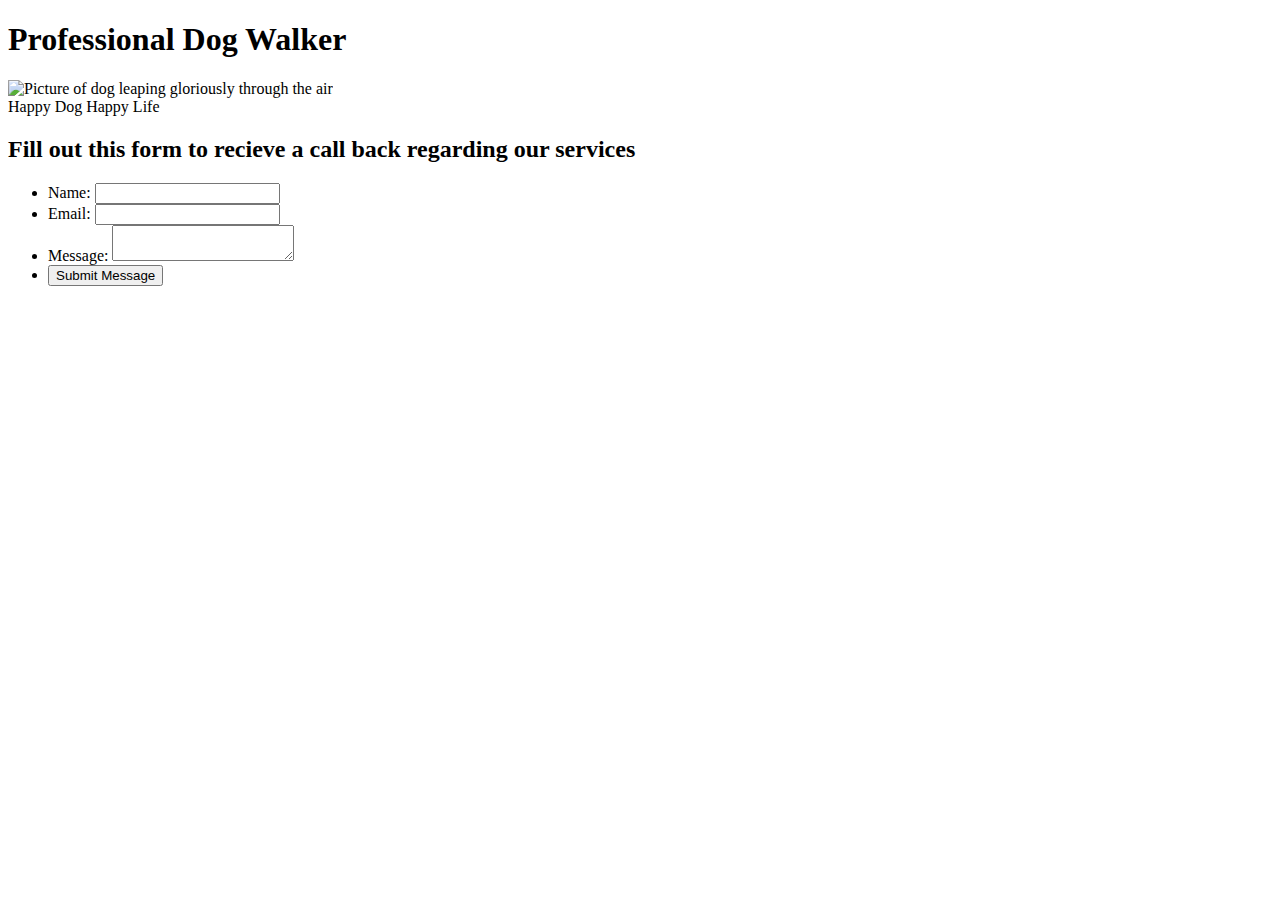
==== index.html @ 0e99990c "Rename index2.html to index.html" ====
<!DOCTYPE html>
<html lang="en-US">
  <head>
    <meta charset="utf-8">
    <meta name="viewport" content="width=device-width">
    <link rel="stylesheet" href="css.css" />
    <title>Dog Walker</title>
  </head>
  <body>
    <header>
        <h1 class="title">Professional Dog Walker</h1>
    </header>
    
    <div class="container">
        <section>
            <img id="image-1" src="https://encrypted-tbn0.gstatic.com/images?q=tbn:ANd9GcTITWItKSUJ5ARqSKp8j4A9XFAtH1wMRCq77Q&usqp=CAU" alt="Picture of dog leaping gloriously through the air">
            <figcaption>Happy Dog Happy Life</figcaption>
        
            <h2>Fill out this form to recieve a call back regarding our services</h2>
            <form action="data storage page" method="post">
                <ul>
                    <li>
                        <label for="name">Name:</label>
                        <input type="text" id="name" name="User_name">
                    </li>
                    <li>
                        <label for="Email">Email:</label>
                        <input type="Email" id="Email" name="User_Email">
                    </li>
                    <li>
                        <label for="MSG">Message:</label>
                        <textarea id="MSG" name="User_Message">
                        </textarea>
                    </li>
                    <li class="button">
                        <button type="submit">Submit Message</button>
                    </li>
                </ul>
            </form>
        </section>
    </div>
  </body>
</html>
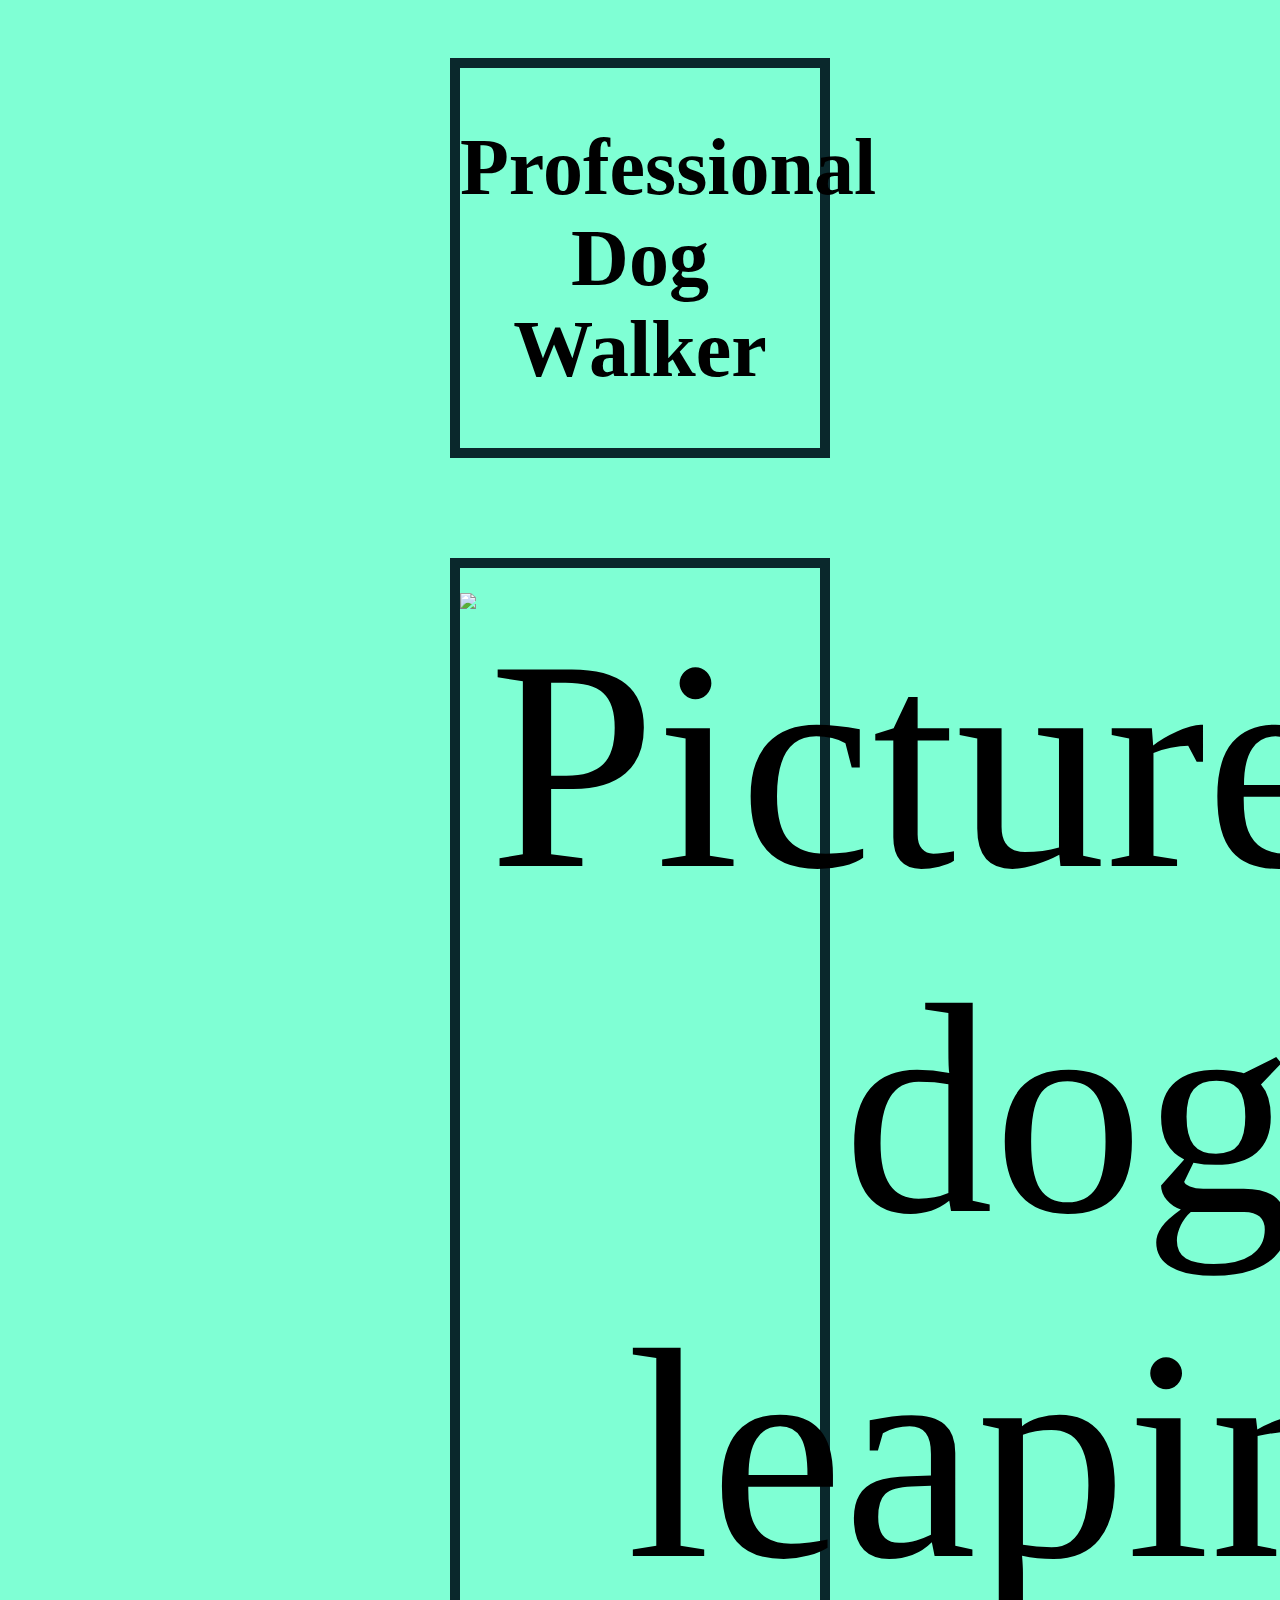
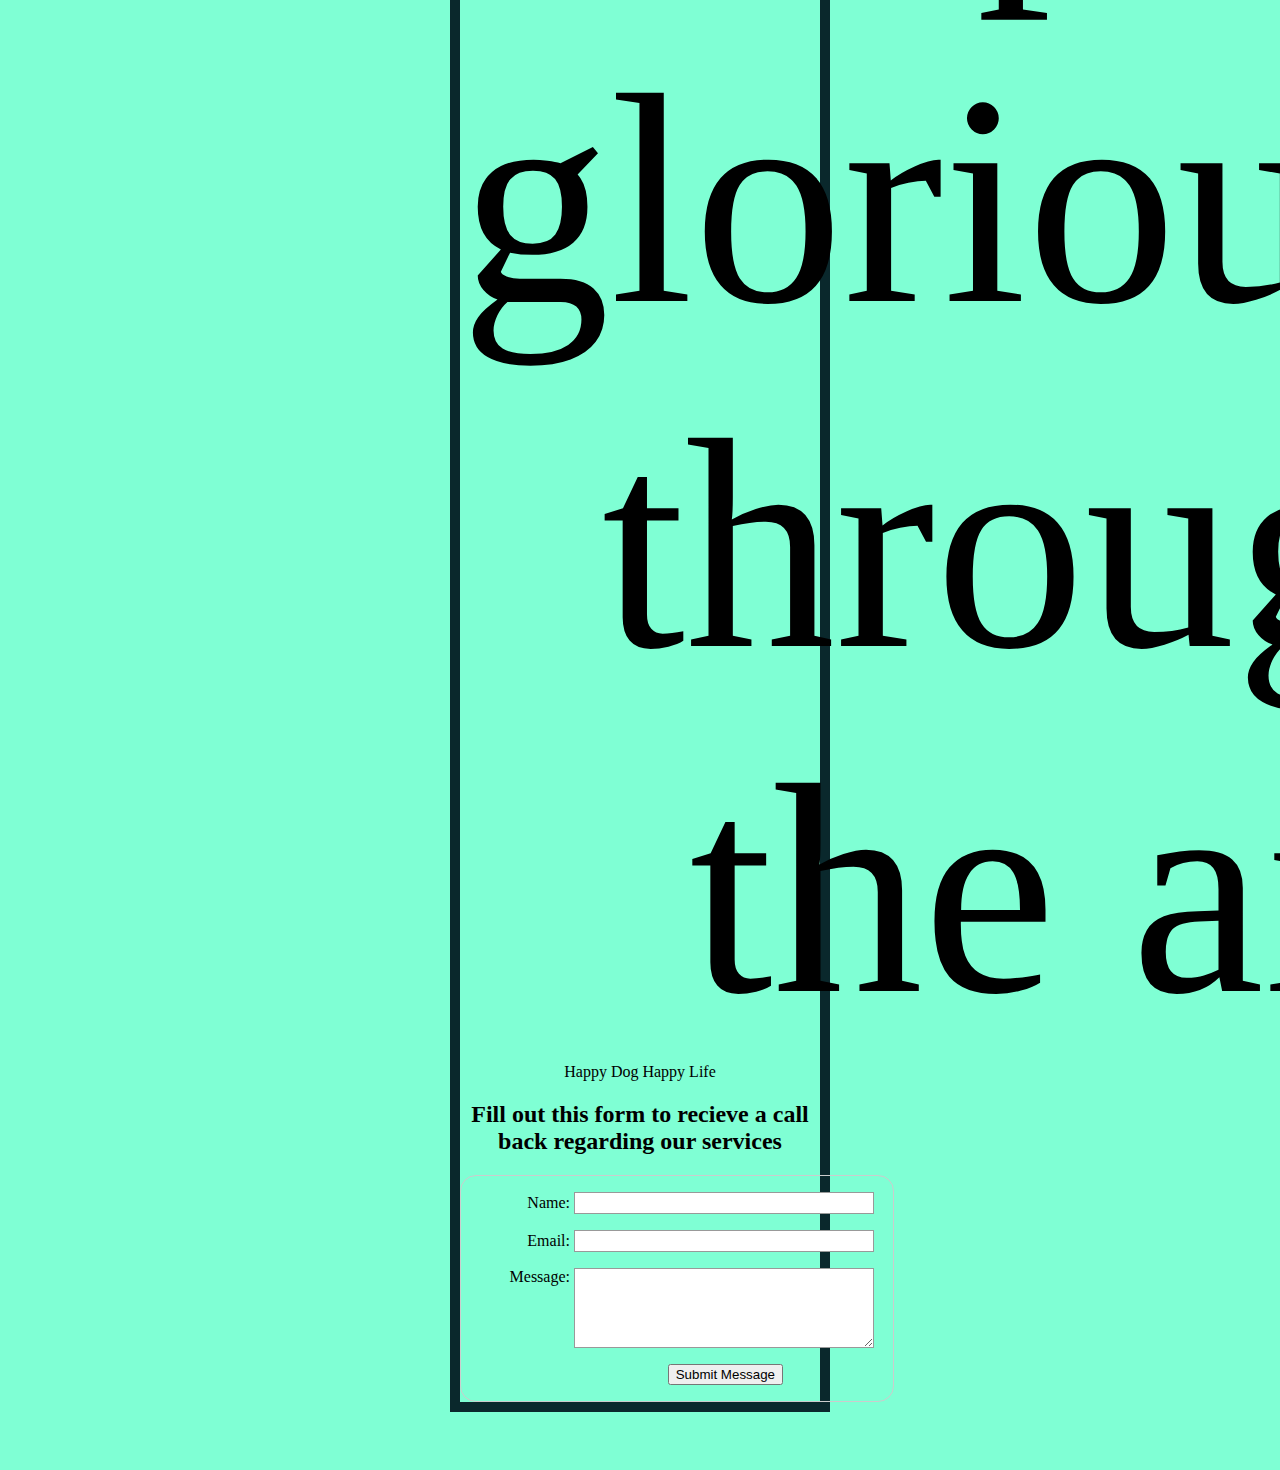
==== commit 65ea89b4: "Update index.html" ====
--- a/index.html
+++ b/index.html
@@ -3,7 +3,7 @@
   <head>
     <meta charset="utf-8">
     <meta name="viewport" content="width=device-width">
-    <link rel="stylesheet" href="css.css" />
+    <link rel="stylesheet" href="assets/css.css" />
     <title>Dog Walker</title>
   </head>
   <body>
--- a/assets/css.css
+++ b/assets/css.css
@@ -0,0 +1,90 @@
+body {
+    background-color: aquamarine;
+    text-align: center;
+    margin-left: 400px;
+    margin-right: 400px;
+    padding: 50px;
+}
+
+#image-1 {
+    margin-top: 25px;
+    font-size: 300px;
+}
+
+header {
+    font-size: 40px;
+    border: 10px solid rgb(10, 40, 44);
+    margin-bottom: 100px;
+
+}
+.container{
+
+    border: 10px solid rgb(10, 40, 44);
+
+
+}
+form {
+    /* Center the form on the page */
+    margin: 0 auto;
+    width: 400px;
+    /* Form outline */
+    padding: 1em;
+    border: 1px solid #ccc;
+    border-radius: 1em;
+  }
+  
+  ul {
+    list-style: none;
+    padding: 0;
+    margin: 0;
+  }
+  
+  form li + li {
+    margin-top: 1em;
+  }
+  
+  label {
+    /* Uniform size & alignment */
+    display: inline-block;
+    width: 90px;
+    text-align: right;
+  }
+  
+  input,
+  textarea {
+    /* To make sure that all text fields have the same font settings
+       By default, textareas have a monospace font */
+    font: 1em sans-serif;
+  
+    /* Uniform text field size */
+    width: 300px;
+    box-sizing: border-box;
+  
+    /* Match form field borders */
+    border: 1px solid #999;
+  }
+  
+  input:focus,
+  textarea:focus {
+    /* Additional highlight for focused elements */
+    border-color: #000;
+  }
+  
+  textarea {
+    /* Align multiline text fields with their labels */
+    vertical-align: top;
+  
+    /* Provide space to type some text */
+    height: 5em;
+  }
+  
+  .button {
+    /* Align buttons with the text fields */
+    padding-left: 90px; /* same size as the label elements */
+  }
+  
+  button {
+    /* This extra margin represent roughly the same space as the space
+       between the labels and their text fields */
+    margin-left: 0.5em;
+  }
